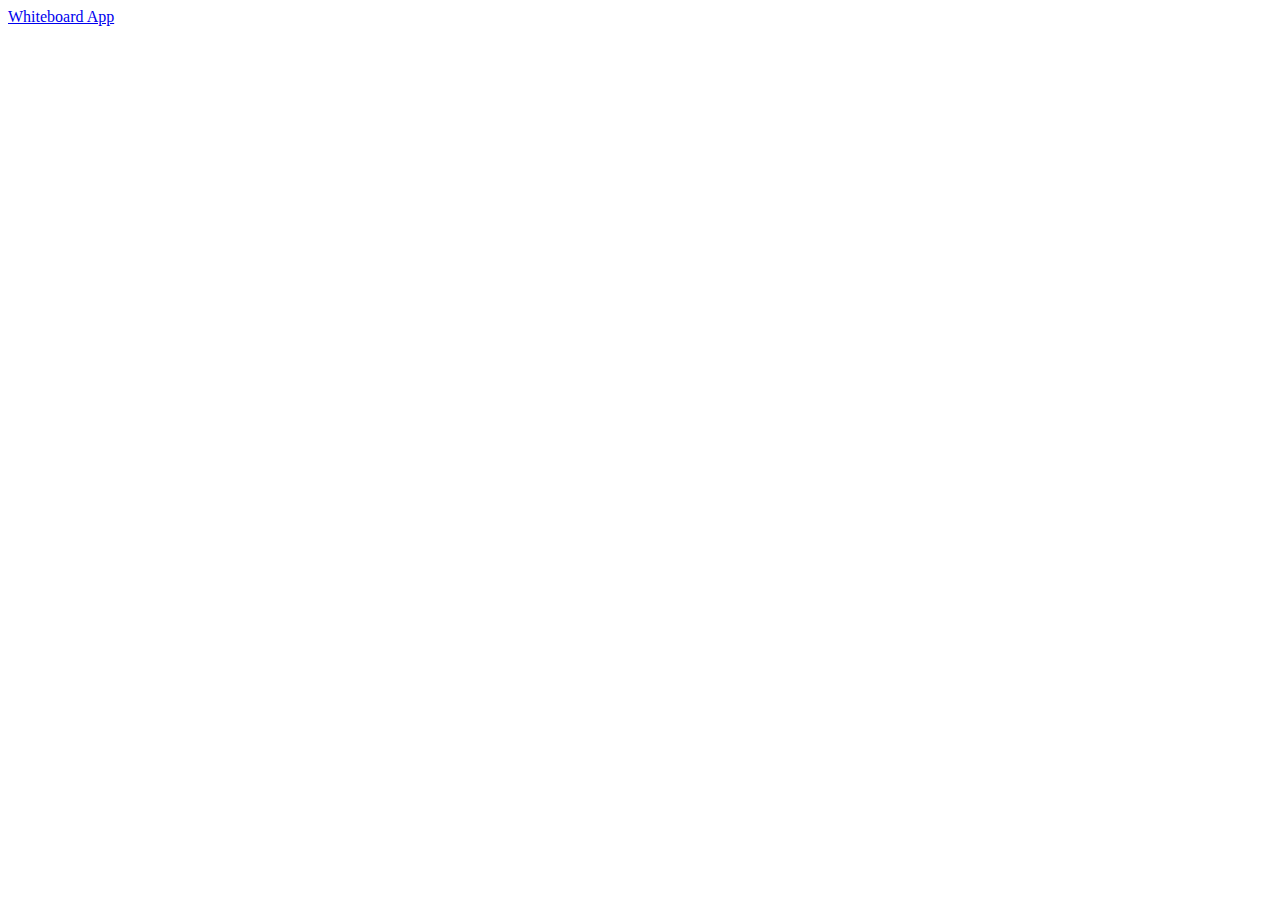
==== index.html @ 7ec5f8fb "helper working, fixed wiring issues" ====
<!DOCTYPE html>
<html lang="en">
	<head>
		<meta charset="utf-8">
		<title>Whiteboard App</title>
		<meta name="description" content="">
		<meta name="author" content="">

		<!-- Le HTML5 shim, for IE6-8 support of HTML elements -->
		<!--[if lt IE 9]>
			<script src="http://html5shim.googlecode.com/svn/trunk/html5.js"></script>
		<![endif]-->

		<link rel="stylesheet" href="lib/css/bootstrap.css" type="text/css"/>
		<link rel="stylesheet" href="css/style.css" type="text/css"/>
		<link href='http://fonts.googleapis.com/css?family=Delius' rel='stylesheet' type='text/css'>

		<script type="text/javascript" src="lib/js/json2.js"> </script>
		<script type="text/javascript" src="lib/js/jquery/jquery.min.js"> </script>
		<script type="text/javascript" src="lib/js/jquery/jquery.ui.core.js"> </script>
		<script type="text/javascript" src="lib/js/jquery/jquery.ui.sortable.js"> </script>
 		<script type="text/javascript" src="lib/js/history.min.js"></script>
 		<script type="text/javascript" src="lib/js/core.js"></script>
 		<script type="text/javascript" src="lib/views/toolbar.js"></script>
 		<script type="text/javascript" src="js/app.js"></script>
 		<script type="text/javascript">$.app_name = "Whiteboard App"</script>
	</head>
	<body>
		<div class="topbar">
			<div class="topbar-inner">
				<div class="container">
					<a class="brand" href="#index">Whiteboard App</a>
					<ul class="nav">
					</ul>
					<ul class="nav secondary-nav">
					</ul>
				</div>
			</div>
		</div>		
		<div class="outer shadow round">
			<div class="main container">
			</div>
		</div>
		<div class="footer">
		</div>
	</body>
</html>
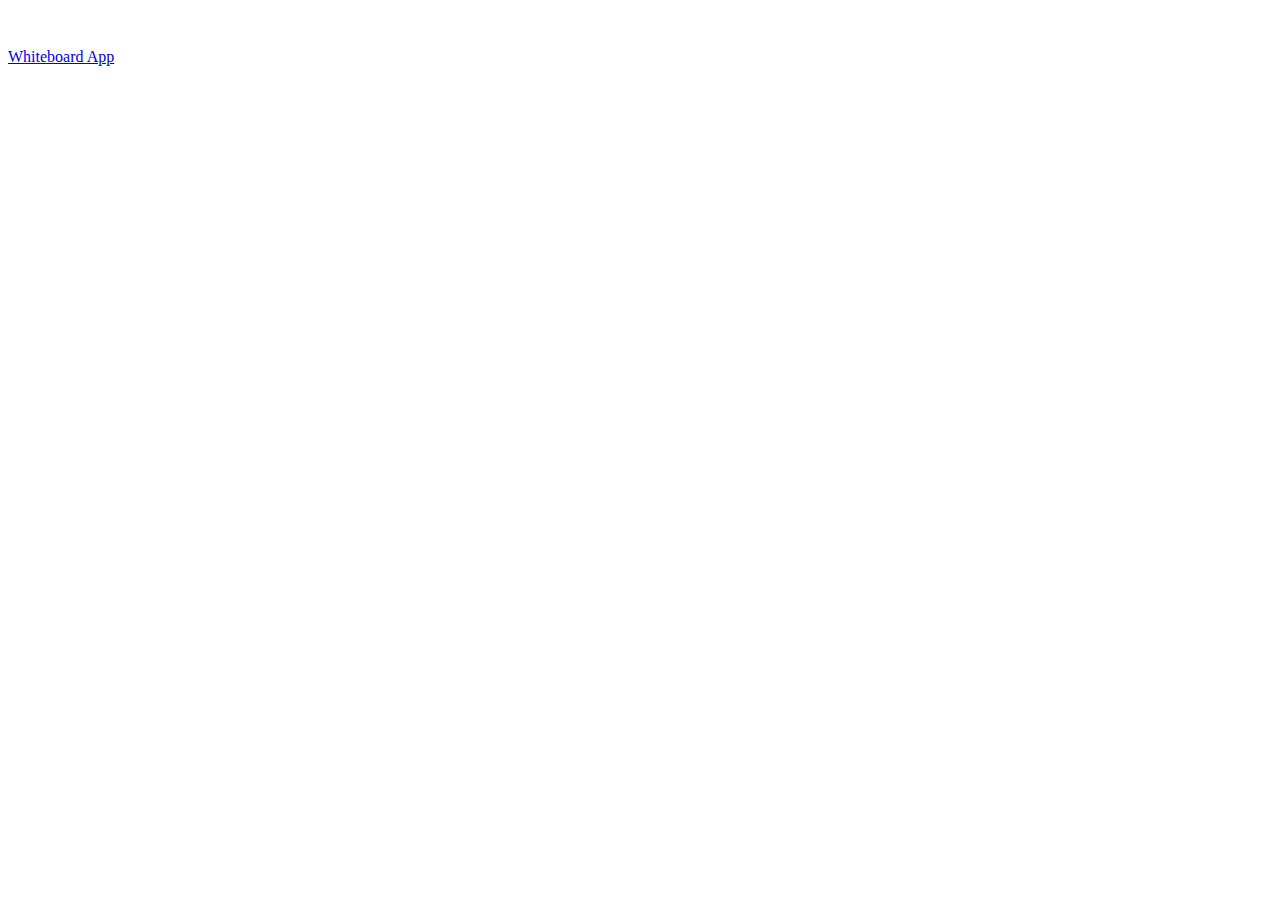
==== commit 20039abe: "added font and color support" ====
--- a/index.html
+++ b/index.html
@@ -13,7 +13,8 @@
 
 		<link rel="stylesheet" href="lib/css/bootstrap.css" type="text/css"/>
 		<link rel="stylesheet" href="css/style.css" type="text/css"/>
-		<link href='http://fonts.googleapis.com/css?family=Delius' rel='stylesheet' type='text/css'>
+		<link href='http://fonts.googleapis.com/css?family=Delius|Pacifico|Rock+Salt' 
+			rel='stylesheet' type='text/css'>
 
 		<script type="text/javascript" src="lib/js/json2.js"> </script>
 		<script type="text/javascript" src="lib/js/jquery/jquery.min.js"> </script>
--- a/css/style.css
+++ b/css/style.css
@@ -0,0 +1,120 @@
+/*additional*/
+body {
+	color: #202020;
+	padding-top: 40px; /* for topbar */
+}
+
+textarea.code {
+	font-family: Monaco, Courier, Mono; 
+	width: 640px;
+	height: 20em;
+}
+
+.outer {
+	margin-top: 17px;
+}
+
+.content {
+	display: none;
+}
+
+.content.active {
+	display: block;
+}
+
+/*
+	Sidebar
+*/
+
+.sidebar {
+	background-color: #ddf4fb;	
+	padding: 17px;
+}
+
+.sidebar_section {
+	margin-top: 17px;
+	display: none;
+}
+
+.sidebar_section button {
+	float: right;
+}
+
+.sidebar_section .items {
+	margin-left: 11px;
+}
+.sidebar_section .items div {
+	height: 28px;
+}
+
+#message_area {
+	margin-top: 11px;
+}
+
+.round {
+	-webkit-border-radius: 4px;
+	-moz-border-radius: 4px;
+	border-radius: 4px;	
+}
+
+#wblabel {
+	font-size: 24px;
+	padding-bottom: 17px;
+	font-family: "Delius", cursive;
+	color: blue;
+}
+
+/*
+	Items
+*/
+
+.wbitem {
+	cursor: pointer;
+	min-height: 18px;
+	font-size: 18px;
+	padding-bottom: 11px;
+	font-family: "Delius", cursive;
+}
+
+
+input.edit_wbitem {
+	border: 0px;
+	font-family: inherit;
+	color: inherit;
+	width: 80%;	
+	text-align: left;
+	font-size: 18px;
+	height: 27px;
+}
+
+/*
+	Pen styles
+*/
+
+.pen-font-delius {
+	font-family: "Delius", cursive;	
+}
+
+.pen-font-pacifico {
+	font-family: 'Pacifico', cursive;
+}
+
+.pen-font-rock-salt {
+	font-family: 'Rock Salt', cursive;
+}
+
+.pen-color-blue {
+	color: blue;
+}
+
+.pen-color-red {
+	color: red;
+}
+
+.pen-color-black {
+	color: black;
+}
+
+.pen-color-green {
+	color: green;
+}
